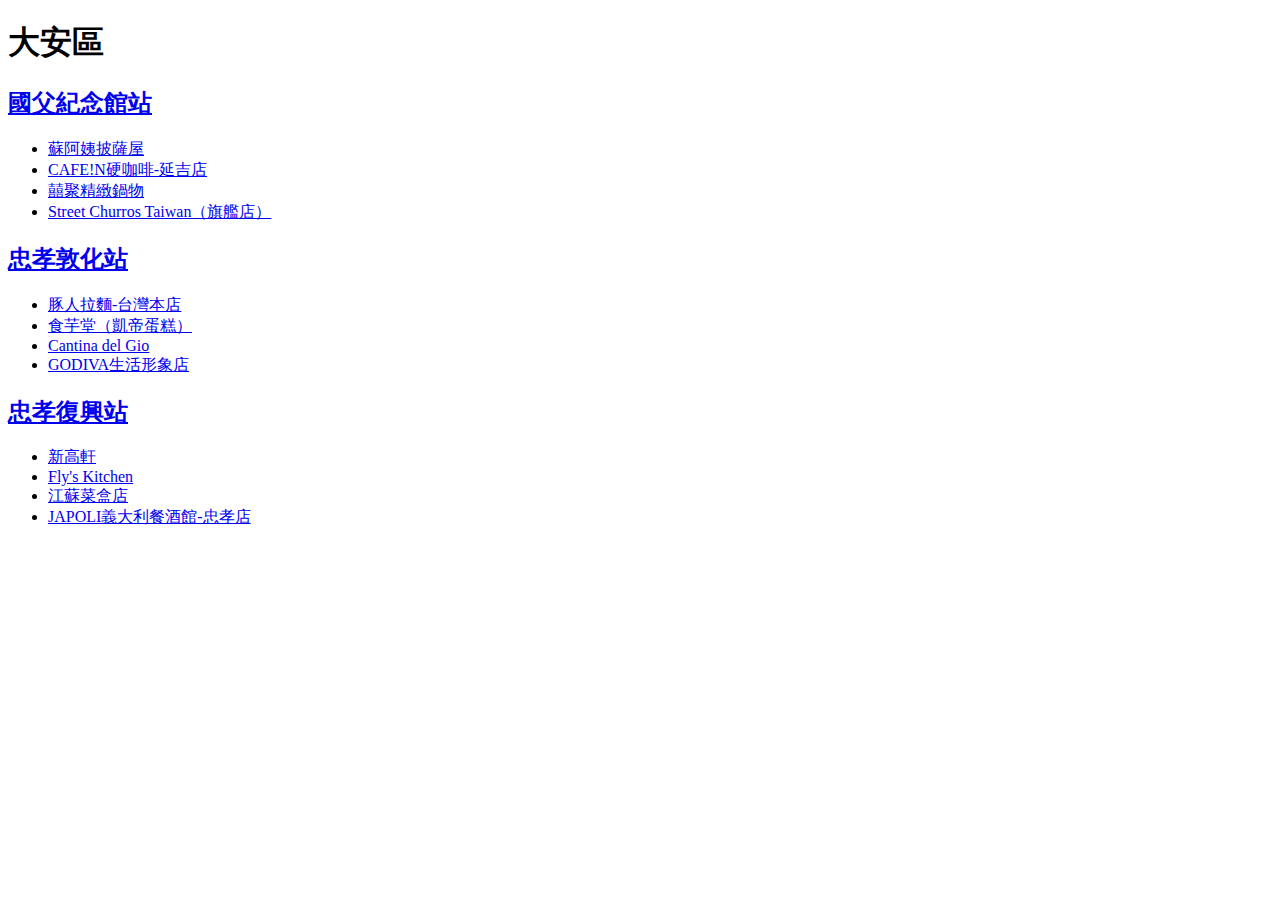
==== Daan/index.html @ 2f7d744c "Add files via upload" ====
<!DOCTYPE html>
<html lang="zh-Hant-TW">
<head>
    <meta charset="UTF-8">
    <title>大安區美食</title>
    <!-- <link rel="stylesheet" href="..\Style\daan.css"> -->
</head>

<body>
<h1>大安區</h1>
<div>
<h2><a href="https://yunqi0102.github.io/Food_map/Daan/S.Y.S_memorial_hall/" target="_blank">國父紀念館站</a></h2>
    <ul>
        <li><a href="https://yunqi0102.github.io/Food_map/Daan/S.Y.S_memorial_hall/#1" target="_blank">蘇阿姨披薩屋</a></li>
        <li><a href="https://yunqi0102.github.io/Food_map/Daan/S.Y.S_memorial_hall/#2" target="_blank">CAFE!N硬咖啡-延吉店</a></li>
        <li><a href="https://yunqi0102.github.io/Food_map/Daan/S.Y.S_memorial_hall/#3" target="_blank">囍聚精緻鍋物</a></li>
        <li><a href="https://yunqi0102.github.io/Food_map/Daan/S.Y.S_memorial_hall/#4" target="_blank">Street Churros Taiwan（旗艦店）</a></li>
    </ul>
</div>

<div>
<h2><a href="https://yunqi0102.github.io/Food_map/Daan/Z.H_Dunhua/" target="_blank">忠孝敦化站</a></h2>
    <ul>
        <li><a href="https://yunqi0102.github.io/Food_map/Daan/Z.H_Dunhua/#1" target="_blank">豚人拉麵-台灣本店</a></li>
        <li><a href="https://yunqi0102.github.io/Food_map/Daan/Z.H_Dunhua/#2" target="_blank">食芋堂（凱帝蛋糕）</a></li>
        <li><a href="https://yunqi0102.github.io/Food_map/Daan/Z.H_Dunhua/#3" target="_blank">Cantina del Gio</a></li>
        <li><a href="https://yunqi0102.github.io/Food_map/Daan/Z.H_Dunhua/#4" target="_blank">GODIVA生活形象店</a></li>
    </ul>
</div>

<div>
<h2><a href="https://yunqi0102.github.io/Food_map/Daan/Z.H_Fuxing/" target="_blank">忠孝復興站</a></h2>
    <ul>
        <li><a href="https://yunqi0102.github.io/Food_map/Daan/Z.H_Fuxing/#1" target="_blank">新高軒</a></li>
        <li><a href="https://yunqi0102.github.io/Food_map/Daan/Z.H_Fuxing/#2" target="_blank">Fly's Kitchen</a></li>
        <li><a href="https://yunqi0102.github.io/Food_map/Daan/Z.H_Fuxing/#3" target="_blank">江蘇菜盒店</a></li>
        <li><a href="https://yunqi0102.github.io/Food_map/Daan/Z.H_Fuxing/#4" target="_blank">JAPOLI義大利餐酒館-忠孝店</a></li>
    </ul>
</div>
</body>
</html>
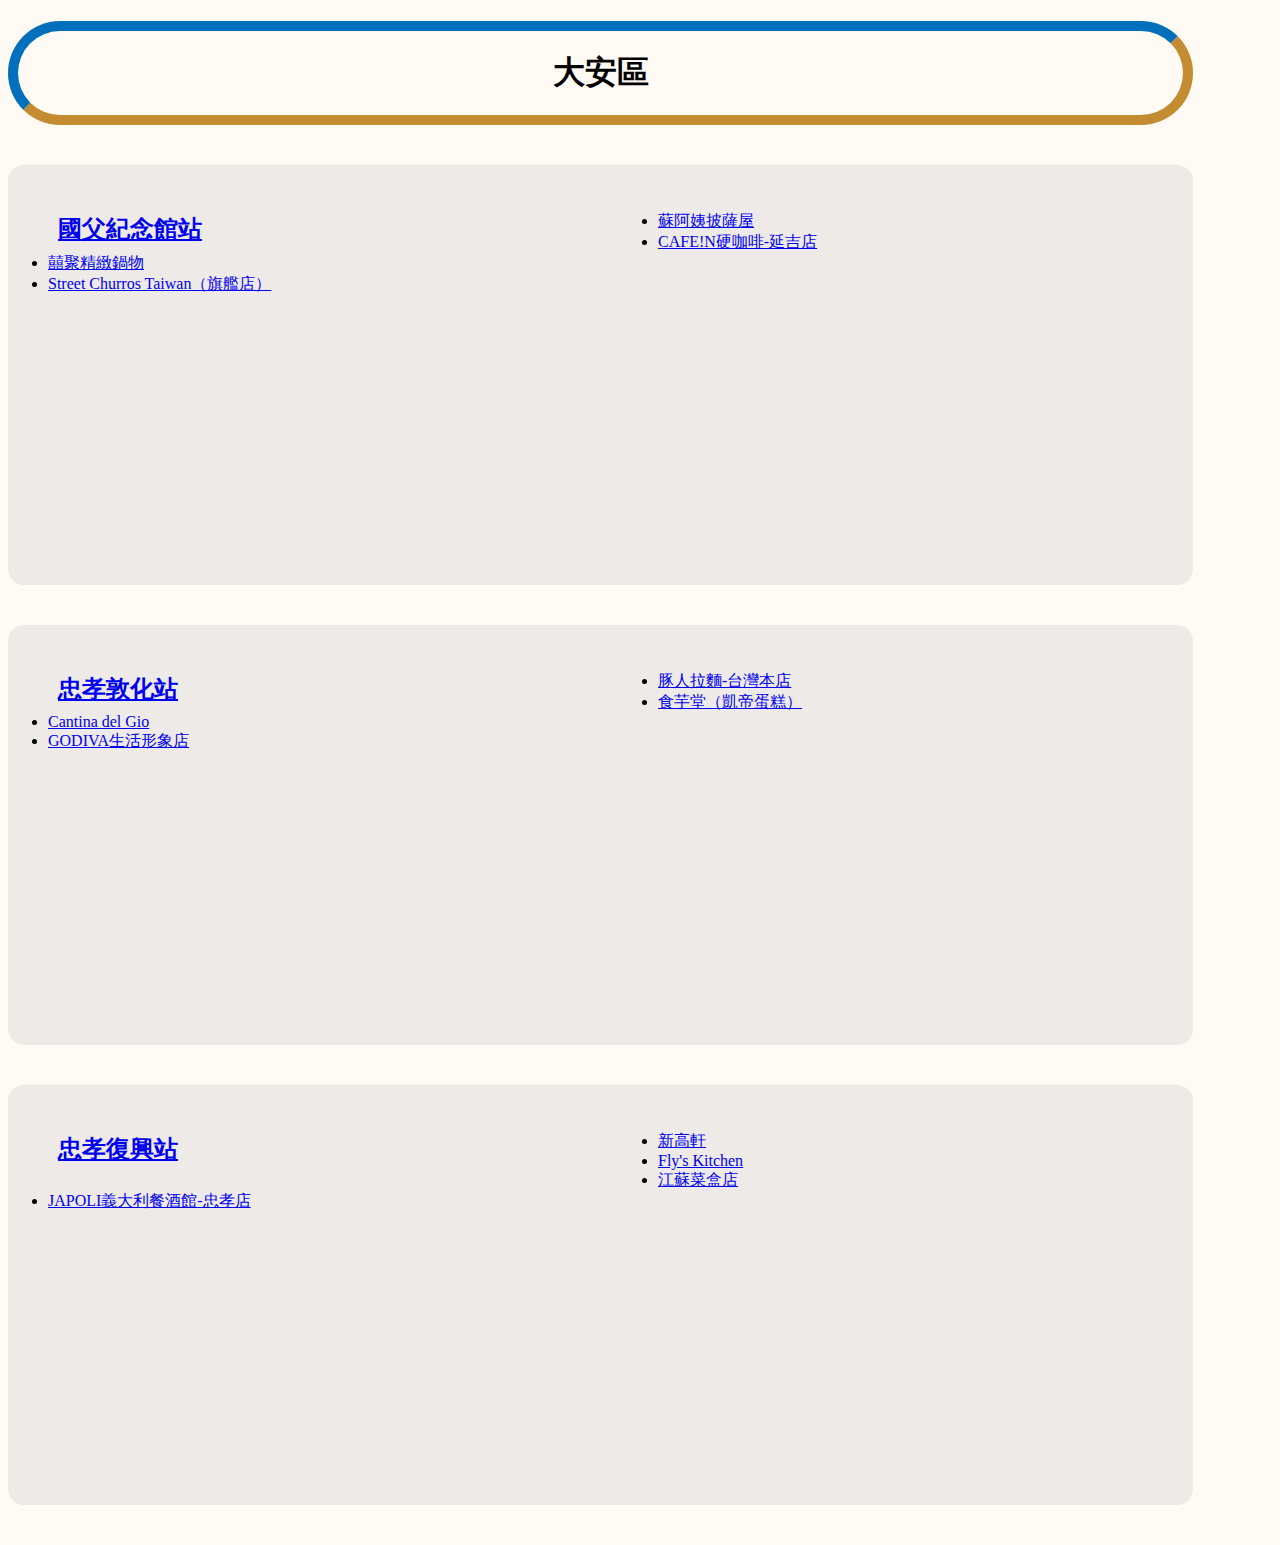
==== commit 9c16ecb7: "Update index.html" ====
--- a/Daan/index.html
+++ b/Daan/index.html
@@ -3,7 +3,7 @@
 <head>
     <meta charset="UTF-8">
     <title>大安區美食</title>
-    <!-- <link rel="stylesheet" href="..\Style\daan.css"> -->
+    <link rel="stylesheet" href="../Style/station.css">
 </head>
 
 <body>
@@ -38,4 +38,4 @@
     </ul>
 </div>
 </body>
-</html>+</html>
--- a/Style/station.css
+++ b/Style/station.css
@@ -0,0 +1,57 @@
+body {
+    width: 1185px;
+    background-color: #FFFAF4;
+}
+
+h1 {
+    text-align: center;
+    border: 10px #0070BD solid;
+    border-right: 10px #C48C31 solid;
+    border-bottom: 10px #C48C31 solid;
+    border-radius: 100px;
+    padding: 20px 0px;
+    margin-bottom: 0px;
+}
+
+div {
+    height: 360px;
+    margin: 40px 0px;
+    padding: 30px 0px;
+    border-radius: 1em;
+    background-color: rgba(219, 219, 219, 0.499);
+}
+
+img {
+    float: right;
+    width: 400px;
+    border-radius: 500px;
+    margin-right: 50px;
+    padding: 40px 0px;
+}
+
+h2, p, table {
+    float: left;
+    width: 600px;
+    margin: 0px 50px;
+    margin-right: 0px;
+}
+
+h2, p {
+    line-height: 2;
+    margin-top: 10px;
+}
+
+table, td, th, tr {
+    border: 2px solid black;
+    border-collapse: collapse;
+    border-color: grey;
+    padding: 5px;
+}
+
+table {
+    margin-top: 20px;
+}
+
+th {
+    width: 25%;
+}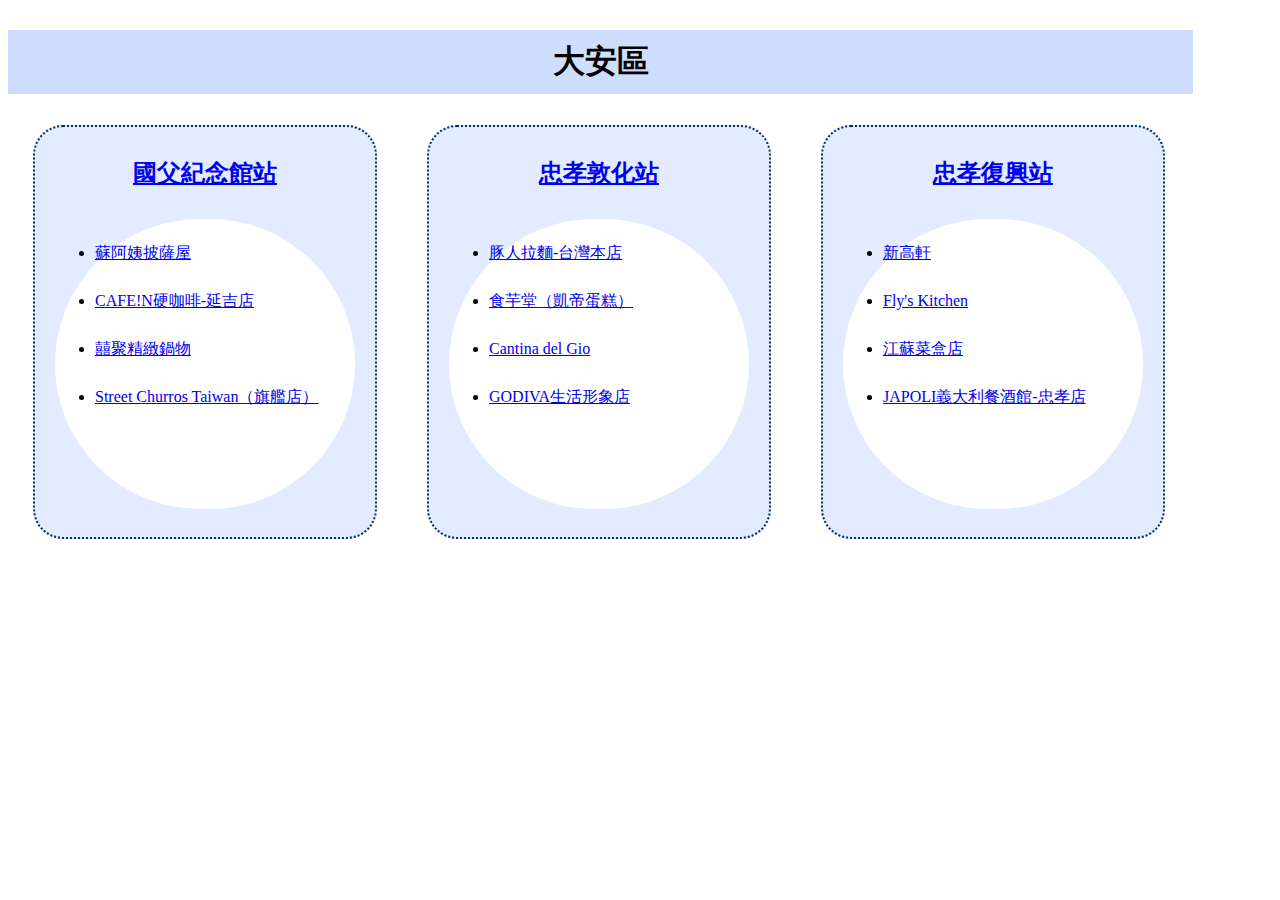
==== commit 86bb1b5c: "Update index.html" ====
--- a/Daan/index.html
+++ b/Daan/index.html
@@ -3,7 +3,7 @@
 <head>
     <meta charset="UTF-8">
     <title>大安區美食</title>
-    <link rel="stylesheet" href="../Style/station.css">
+    <link rel="stylesheet" href="../Style/daan.css">
 </head>
 
 <body>
--- a/Style/daan.css
+++ b/Style/daan.css
@@ -0,0 +1,38 @@
+body {
+    width: 1185px;
+}
+
+h1 {
+    text-align: center;
+    background-color: #cfdeff;
+    color: #000000;
+    padding: 10px 0px;
+    margin-top: 30px;
+}
+
+div {
+    float: left;
+    background-color: #e2ebff;
+    border-radius: 30px;
+    width: 340px;
+    height: 400px;
+    margin: 10px 25px 0px;
+    padding-top: 10px;
+    border: 2px #003060 dotted;
+}
+
+h2 {
+    text-align: center;
+}
+
+ul {
+    background-color: white;
+    height: 280px;
+    margin: 30px 20px;
+    padding-top: 10px;
+    border-radius: 500px;
+}
+
+li {
+    line-height : 3;
+}